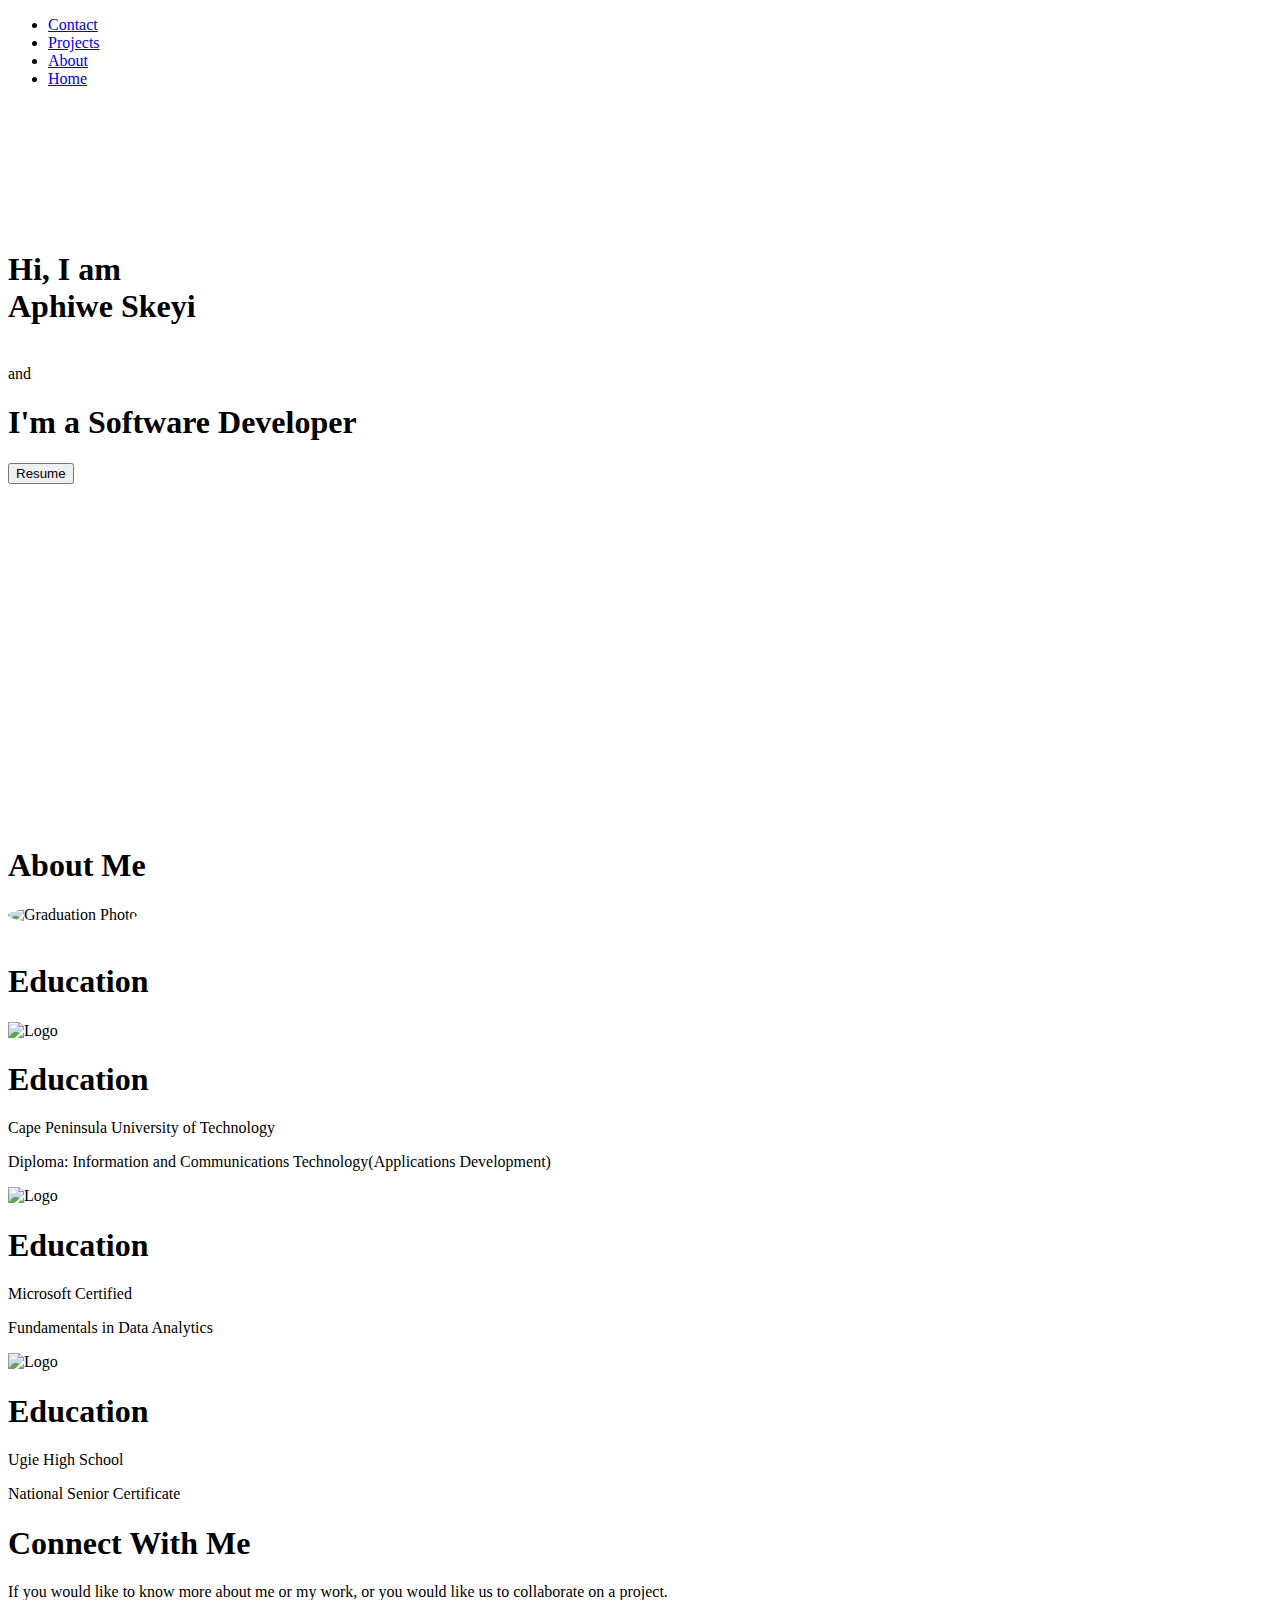
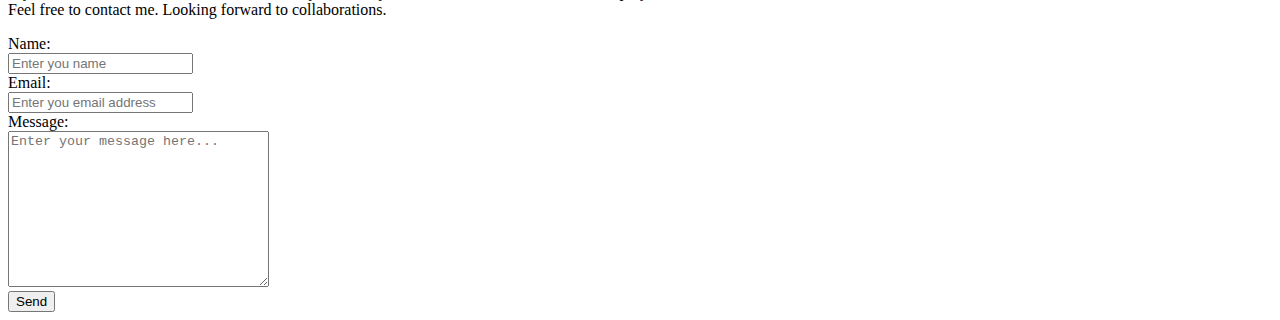
==== index.html @ 4eb93662 "Add files via upload" ====
<!DOCTYPE html>
<html lang="en">
<head>
    <meta charset="UTF-8">
    <meta name="viewport" content="width=device-width, initial-scale=1.0">
    <link href='https://fonts.google.com/share#how-to-use?selection.family=Lora:ital,wght@0,400..700;1,400..700' rel='stylesheet'>
    <link rel="stylesheet" href="styles.css">
    <title>Index</title>

</head>
<body>
  <div class="Index">
    <!--navigation-->
    <div class="navbar">
        <ul>
        <!-- <li><img src="logo.png" alt="Logo" width="250px" height="100px"></li>-->

            <li><a href="contact.html">Contact</a></li>
            <li><a href = "projects.html">Projects</a></li>
            <li><a href="about.html">About</a></li>
            <li><a href="index.html">Home</a></li>
        </ul><br>
    </div><br><br>

    <br><br><br><br>
        <h1>Hi, I am <div class="name">Aphiwe Skeyi</div></h1><br>
            and <div class="typewriter"><h1>I'm a Software Developer</h1></div>
            <div>
                <input type="button" class="homebutton" value="Resume">
            </div><br><br><br>
            <br><br><br><br>
            <br><br><br><br>
            <br><br><br><br>
            <br><br><br><br>
    </div>
    <div= "about">
      <div= "grad">
            <h1>About Me</h1>
            <img src="grad.jpeg" alt="Graduation Photo" style="width:300px;height:300px; border-radius: 50%;"><br><br>
      </div>
            <h1>Education</h1>
    
            <div cass="row">
              <div class="column">
                <div class="flip-card">
                    <div class="flip-card-inner">
                      <div class="flip-card-front">
                        <img src="cputlogo.png" alt="Logo" style="width:300px;height:300px;">
                      </div>
                      <div class="flip-card-back">
                        <h1>Education</h1> 
                        <p>Cape Peninsula University of Technology</p> 
                        <p>Diploma: Information and Communications Technology(Applications Development)</p>
                      </div>
                    </div>
                  </div>
              </div>
                
              <div class="column">
                <div class="flip-card">
                  <div class="flip-card-inner">
                    <div class="flip-card-front">
                      <img src="microsoftlogo.PNG" alt="Logo" style="width:300px;height:300px;">
                    </div>
                    <div class="flip-card-back">
                      <h1>Education</h1> 
                      <p>Microsoft Certified</p> 
                      <p>Fundamentals in Data Analytics</p>
                    </div>
                  </div>
                </div>
              </div>
        
              <div class="column">
                <div class="flip-card">
                  <div class="flip-card-inner">
                    <div class="flip-card-front">
                      <img src="uhslogo.PNG" alt="Logo" style="width:300px;height:300px;">
                    </div>
                    <div class="flip-card-back">
                      <h1>Education</h1> 
                      <p>Ugie High School</p> 
                      <p>National Senior Certificate</p>
                    </div>
                  </div>
                </div>
              </div>
            </div>
      </div>
      <h1>Connect With Me</h1>
      <p> If you would like to know more about me or my work, or you would like us to collaborate on a project. <br>
         Feel free to contact me. Looking forward to collaborations. </p>
  
      <div class="contact">
          <form action="">
              <label for="name">Name:</label><br>
              <input type="text" id="name" name="name" placeholder="Enter you name"><br>
              <label for="name">Email:</label><br>
              <input type="text" id="email" name="email" placeholder="Enter you email address"><br>
              <label for="name">Message:</label><br>
              <textarea name="message" id="message" placeholder="Enter your message here..." cols="30" rows="10"></textarea><br>     
              <input type="button" class="button" value="Send">
          </form>
      </div>  
      <footer>
  
      </footer>
</body>
</html>
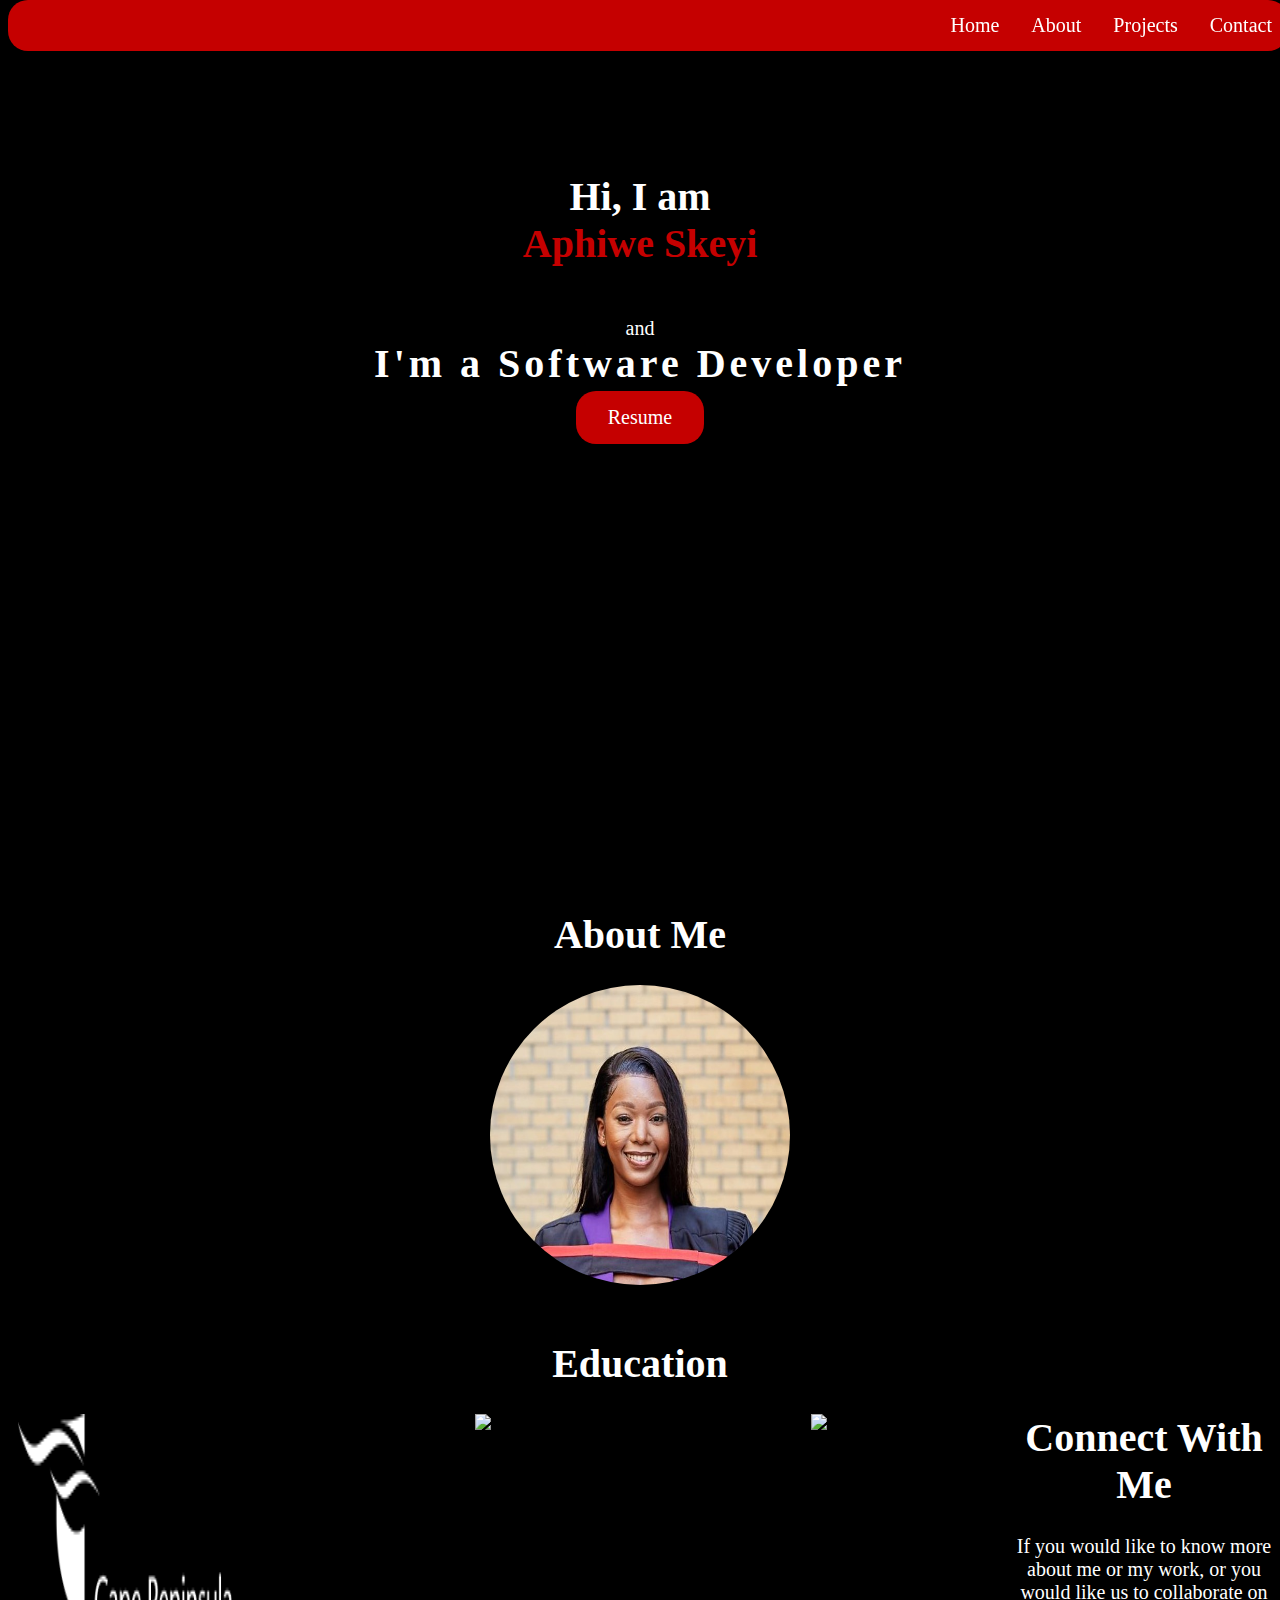
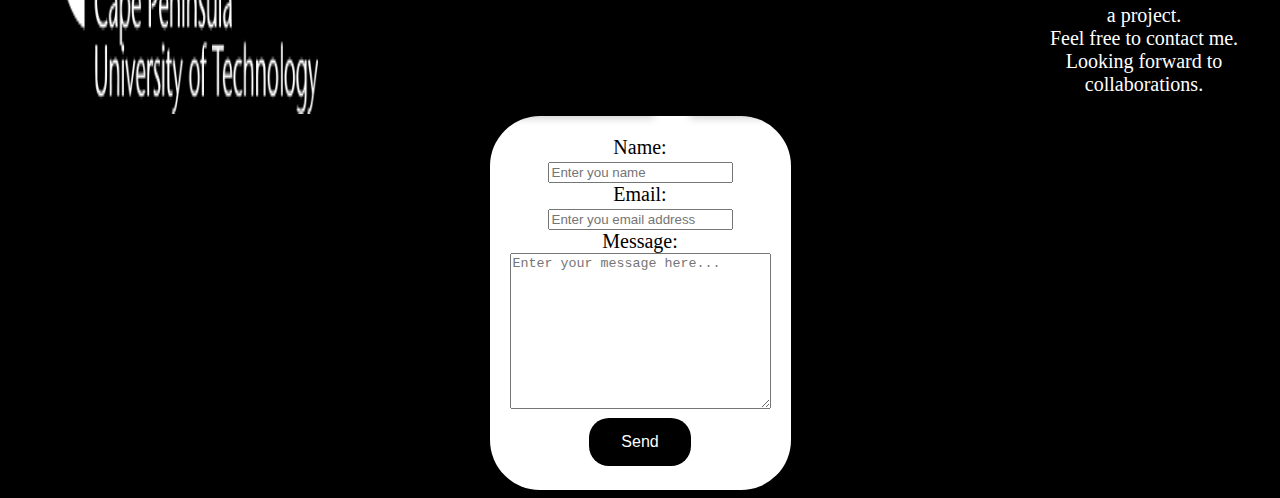
==== commit c5c475a8: "test" ====
--- a/index.html
+++ b/index.html
@@ -9,6 +9,8 @@
 
 </head>
 <body>
+
+  <!--TEST-->
   <div class="Index">
     <!--navigation-->
     <div class="navbar">
--- a/styles.css
+++ b/styles.css
@@ -0,0 +1,186 @@
+body{
+    background-color: rgb(0, 0, 0);
+    font-family: Lora;
+    font-size: 20px;
+    color: white;
+    text-align: center;
+    top: 20%;
+    }
+
+    .main {
+      padding: 16px;
+      margin-top: 30px;
+      height: 1500px;
+    }
+
+    .navbar {
+      position: fixed;
+      top: 0%;
+      width: 100%;
+    }
+       
+                                                  /*INDEX STYLES*/
+.index{
+  width: 100%;
+      }
+ ul {
+  list-style-type: none;
+  margin: 0;
+  padding: 0;
+  overflow: hidden;
+            
+  background-color: #c50000;
+  border-top-left-radius: 20px;
+  border-top-right-radius: 20px;
+  border-bottom-left-radius: 20px;
+  border-bottom-right-radius: 20px;
+            
+    }
+          
+  li {
+    float: right;
+      }
+          
+  li a {
+    display: block;
+    color: white;
+    text-align: center;
+    padding: 14px 16px;
+    text-decoration: none;
+        }
+          
+  li a:hover {
+    background-color: #ff0000;
+     }
+
+  .name{
+    color: #c50000;
+       }
+
+  @keyframes typewriter {
+    0% {width: 0;}
+    100% {width: 100%;}
+    }
+
+    .typewriter h1 {
+      overflow: hidden;
+      /*border-right: .10em solid orange;*/
+      white-space: nowrap; 
+      margin: 0 auto;
+      letter-spacing: .10em; 
+      animation: typewriter 5s steps(20, end), blink-caret ;
+    }  
+
+          .homebutton{
+            background-color: #c50000;
+            border: none;
+            color: white;
+            padding: 15px 32px;
+            text-align: center;
+            text-decoration: none;
+            display: inline-block;
+            font-size: 16px;
+            margin: 4px 2px;
+            cursor: pointer;
+            border-top-left-radius: 20px;
+            border-top-right-radius: 20px;
+            border-bottom-left-radius: 20px;
+            border-bottom-right-radius: 20px;
+            font-family: Lora;
+            font-size: 20px;
+          }
+                                               /*CONTACT STYLES*/
+          .contact{
+            background-color: rgb(255, 255, 255);
+            border-radius: 50px;
+            padding: 100px;
+            width:fit-content; 
+            text-align: center;
+            display: grid;
+            right: 100;
+            top: 20px;
+            margin: 0 auto;
+            max-width: 300px;
+            padding: 20px;
+            color:  black;
+
+            
+            flex-direction: column;
+          }
+
+          .button {
+            background-color: #000000;
+            border: none;
+            color: white;
+            padding: 15px 32px;
+            text-align: center;
+            text-decoration: none;
+            display: inline-block;
+            font-size: 16px;
+            margin: 4px 2px;
+            cursor: pointer;
+            border-top-left-radius: 20px;
+            border-top-right-radius: 20px;
+            border-bottom-left-radius: 20px;
+            border-bottom-right-radius: 20px;
+          }
+
+                                                 /*ABOUT STYLES*/
+
+          .flip-card {
+            background-color: transparent;
+            width: 300px;
+            height: 300px;
+            perspective: 1000px;
+            border-top-left-radius: 20px;
+            border-top-right-radius: 20px;
+            border-bottom-left-radius: 20px;
+            border-bottom-right-radius: 20px;
+          }
+          
+          .flip-card-inner {
+            position: relative;
+            width: 100%;
+            height: 100%;
+            text-align: center;
+            transition: transform 0.6s;
+            transform-style: preserve-3d;
+            box-shadow: 0 4px 8px 0 rgba(0,0,0,0.2);
+          }
+          
+          .flip-card:hover .flip-card-inner {
+            transform: rotateY(180deg);
+          }
+          
+          .flip-card-front, .flip-card-back {
+            position: absolute;
+            width: 100%;
+            height: 100%;
+            -webkit-backface-visibility: hidden;
+            backface-visibility: hidden;
+          }
+          
+          .flip-card-front {
+            background-color: #000000;
+            color: black;
+          }
+          
+          .flip-card-back {
+            background-color: #ffffff;
+            color: rgb(0, 0, 0);
+            transform: rotateY(180deg);
+            border-top-left-radius: 20px;
+            border-top-right-radius: 20px;
+            border-bottom-left-radius: 20px;
+            border-bottom-right-radius: 20px;
+          }
+
+          .row {margin: 0 -5px;}
+          .column {
+            float: left;
+            width: 25%;
+            padding: 0 10px;
+          }
+
+          
+
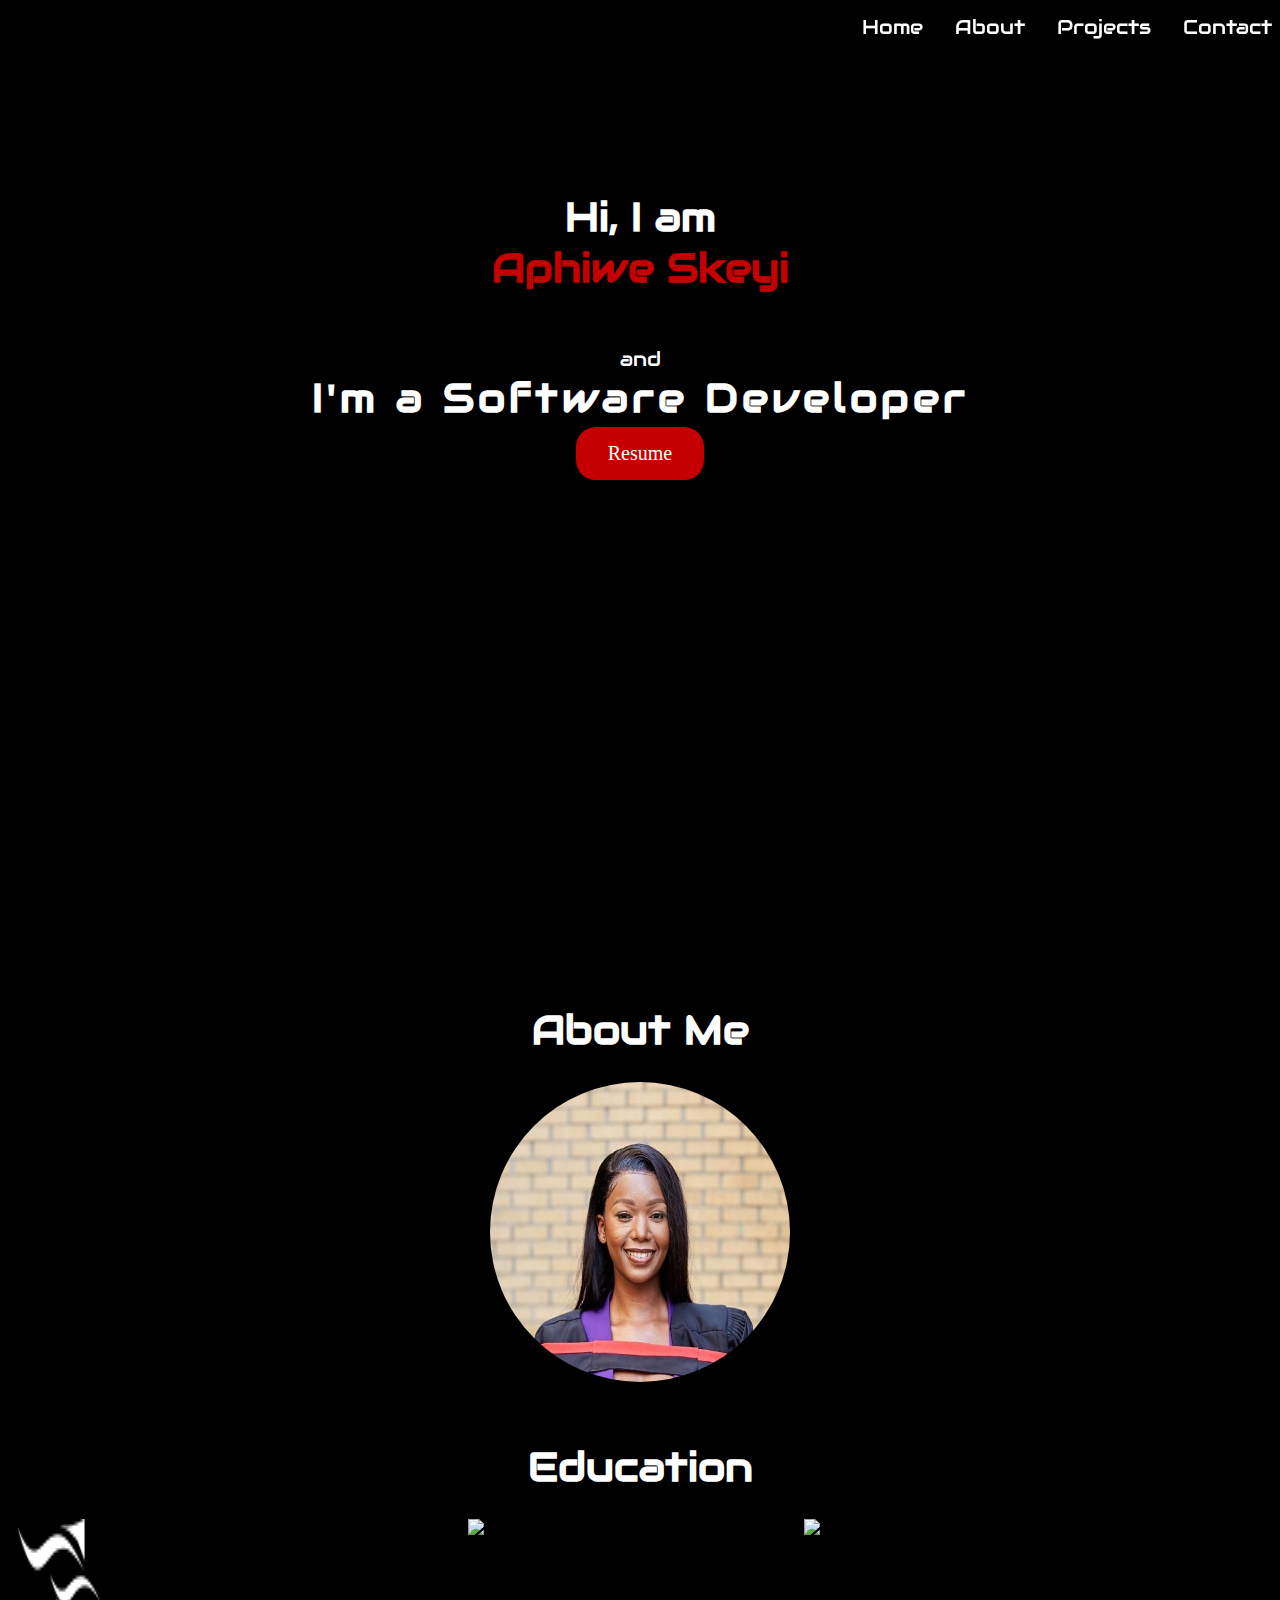
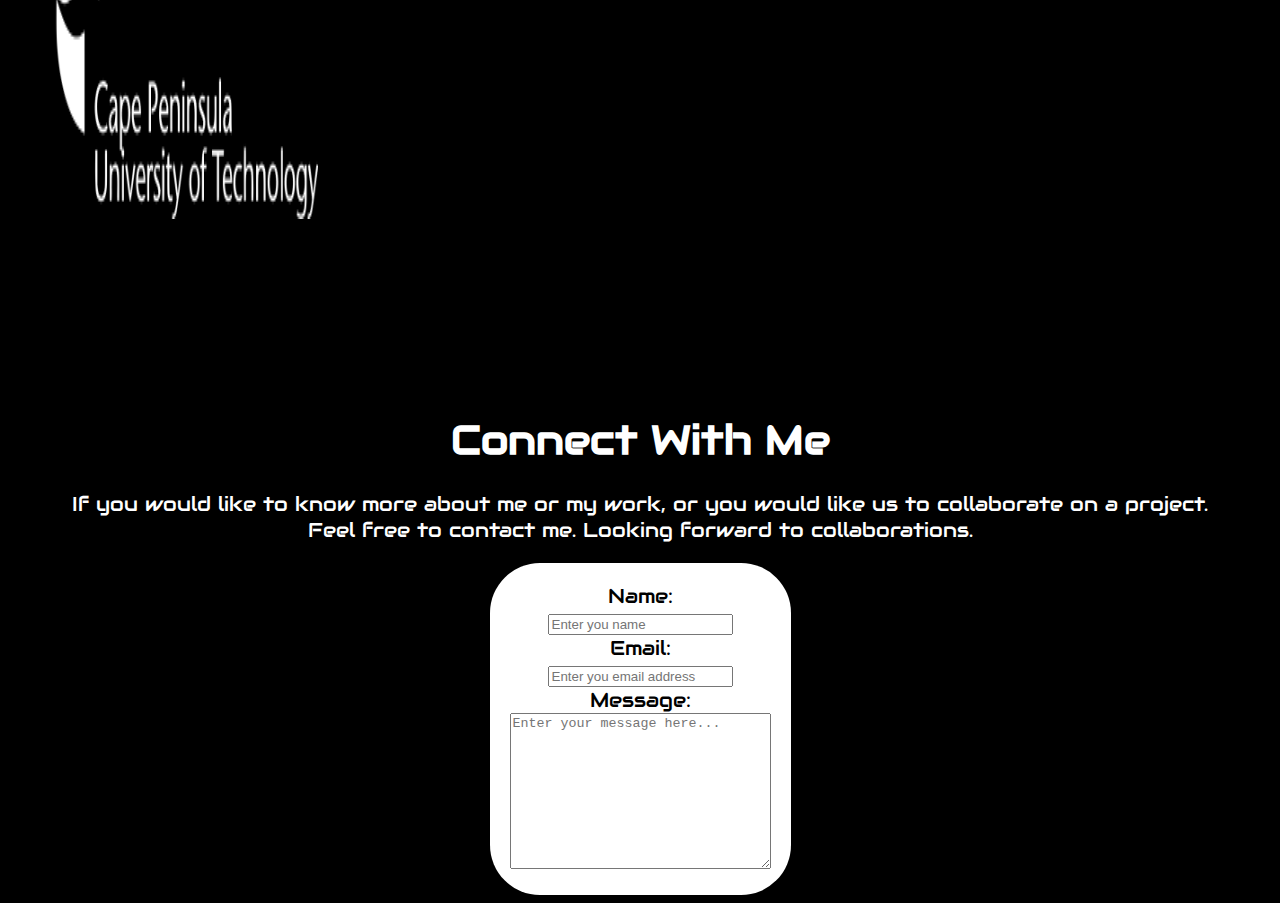
==== commit 3899d74a: "checking" ====
--- a/index.html
+++ b/index.html
@@ -3,14 +3,12 @@
 <head>
     <meta charset="UTF-8">
     <meta name="viewport" content="width=device-width, initial-scale=1.0">
-    <link href='https://fonts.google.com/share#how-to-use?selection.family=Lora:ital,wght@0,400..700;1,400..700' rel='stylesheet'>
+    <link href="https://fonts.googleapis.com/css?family=Audiowide|Sofia|Trirong" rel="stylesheet">
     <link rel="stylesheet" href="styles.css">
     <title>Index</title>
 
 </head>
 <body>
-
-  <!--TEST-->
   <div class="Index">
     <!--navigation-->
     <div class="navbar">
@@ -34,6 +32,7 @@
             <br><br><br><br>
             <br><br><br><br>
             <br><br><br><br>
+            <!--CHECKING-->
     </div>
     <div= "about">
       <div= "grad">
@@ -88,12 +87,17 @@
                 </div>
               </div>
             </div>
-      </div>
+      </div> <br><br>
+      <br><br><br><br>
+            <br><br><br><br>
+            <br><br><br><br>
+            <br><br><br><br>
+    <div class="contact">
       <h1>Connect With Me</h1>
       <p> If you would like to know more about me or my work, or you would like us to collaborate on a project. <br>
          Feel free to contact me. Looking forward to collaborations. </p>
   
-      <div class="contact">
+      <div class="contactform">
           <form action="">
               <label for="name">Name:</label><br>
               <input type="text" id="name" name="name" placeholder="Enter you name"><br>
@@ -104,7 +108,37 @@
               <input type="button" class="button" value="Send">
           </form>
       </div>  
+    </div>
+
+    <div class="button">
+      <button onclick="topFunction()" id="myBtn" title="Go to top">Top</button>
+    </div>
+
+    <script>
+      // Get the button
+      let mybutton = document.getElementById("myBtn");
+      
+      // When the user scrolls down 20px from the top of the document, show the button
+      window.onscroll = function() {scrollFunction()};
+      
+      function scrollFunction() {
+        if (document.body.scrollTop > 20 || document.documentElement.scrollTop > 20) {
+          mybutton.style.display = "block";
+        } else {
+          mybutton.style.display = "none";
+        }
+      }
+      
+      // When the user clicks on the button, scroll to the top of the document
+      function topFunction() {
+        document.body.scrollTop = 0;
+        document.documentElement.scrollTop = 0;
+      }
+      </script>
       <footer>
+        <div class="footer">
+            <a href=""></a>
+        </div>
   
       </footer>
 </body>
--- a/styles.css
+++ b/styles.css
@@ -1,6 +1,6 @@
 body{
     background-color: rgb(0, 0, 0);
-    font-family: Lora;
+    font-family: "Audiowide";
     font-size: 20px;
     color: white;
     text-align: center;
@@ -29,7 +29,7 @@
   padding: 0;
   overflow: hidden;
             
-  background-color: #c50000;
+  background-color: #000000;
   border-top-left-radius: 20px;
   border-top-right-radius: 20px;
   border-bottom-left-radius: 20px;
@@ -43,7 +43,7 @@
           
   li a {
     display: block;
-    color: white;
+    color: rgb(255, 255, 255);
     text-align: center;
     padding: 14px 16px;
     text-decoration: none;
@@ -90,7 +90,7 @@
             font-size: 20px;
           }
                                                /*CONTACT STYLES*/
-          .contact{
+          .contactform{
             background-color: rgb(255, 255, 255);
             border-radius: 50px;
             padding: 100px;
@@ -182,5 +182,21 @@
             padding: 0 10px;
           }
 
-          
-
+          .button {
+            display: none;
+            position: fixed;
+            bottom: 20px;
+            right: 30px;
+            z-index: 99;
+            font-size: 18px;
+            border: none;
+            outline: none;
+            background-color: red;
+            color: white;
+            cursor: pointer;
+            padding: 15px;
+            border-radius: 4px;
+          }
+
+          
+
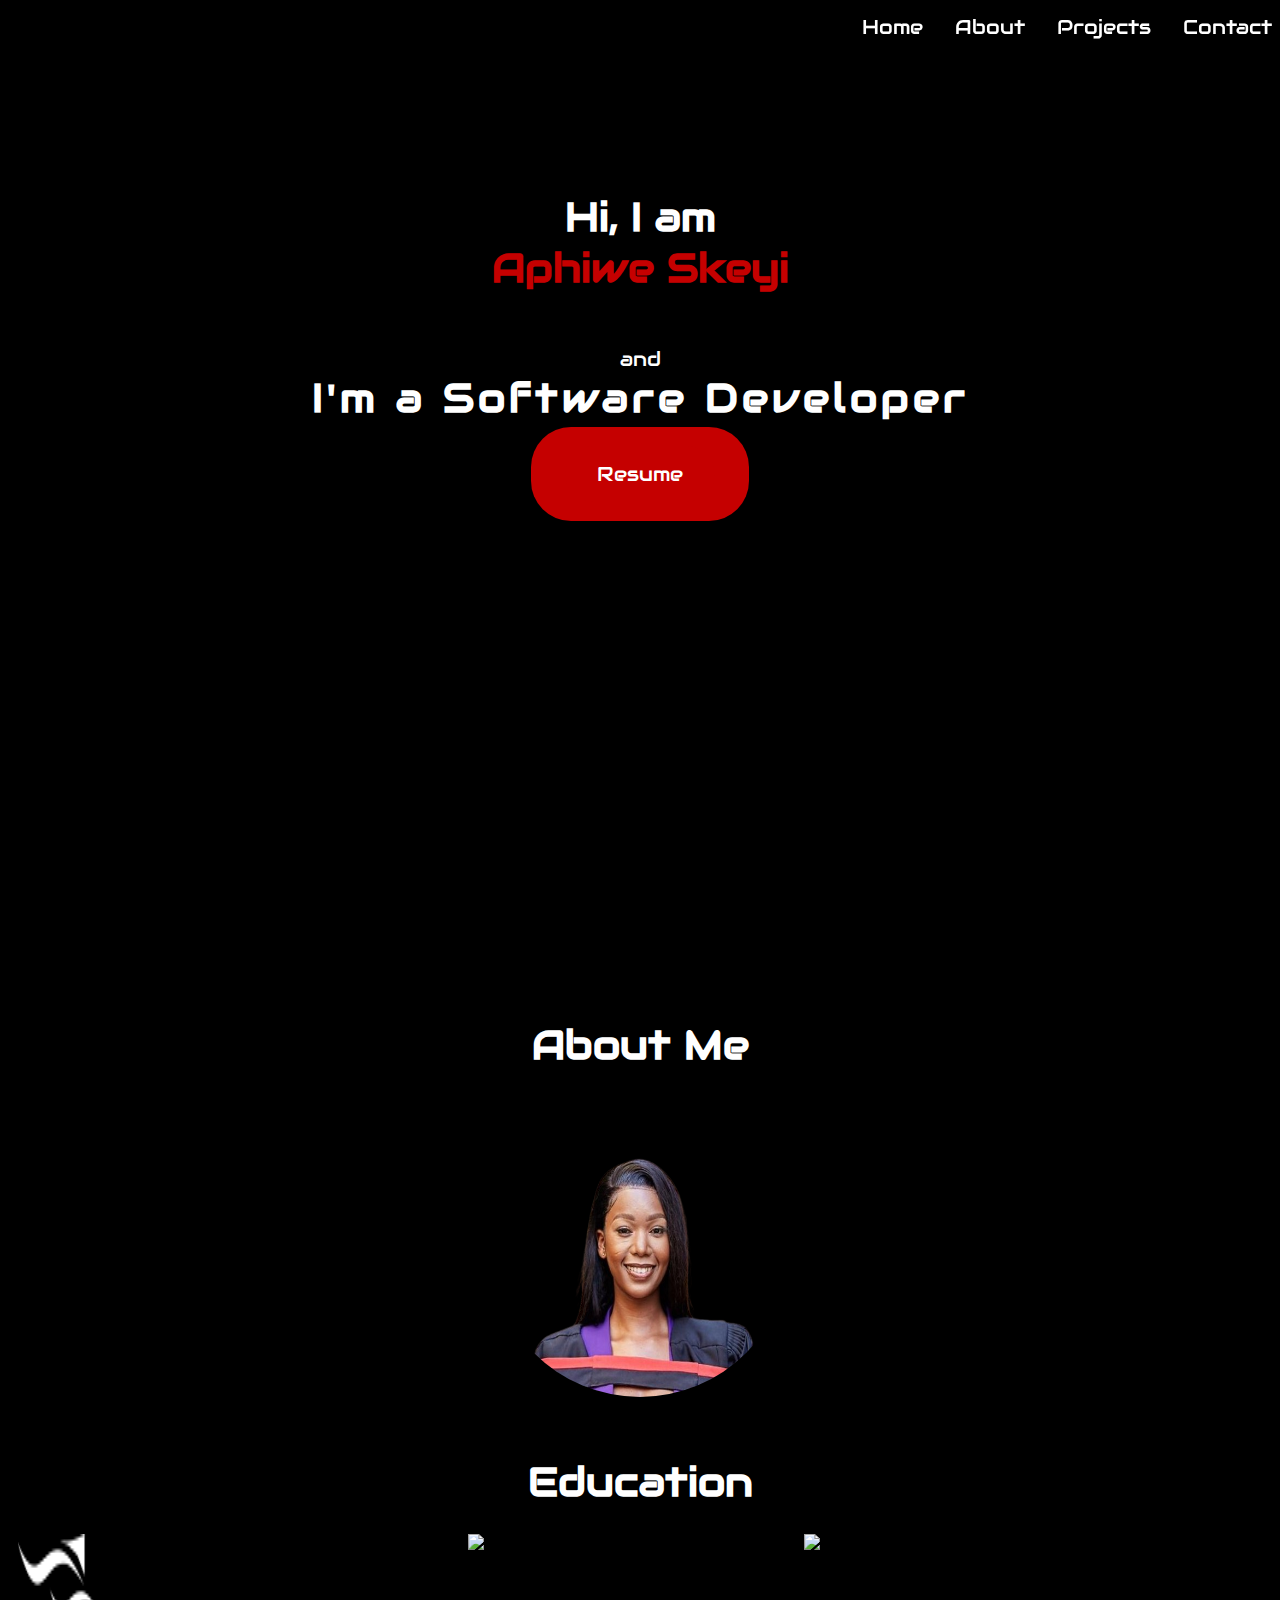
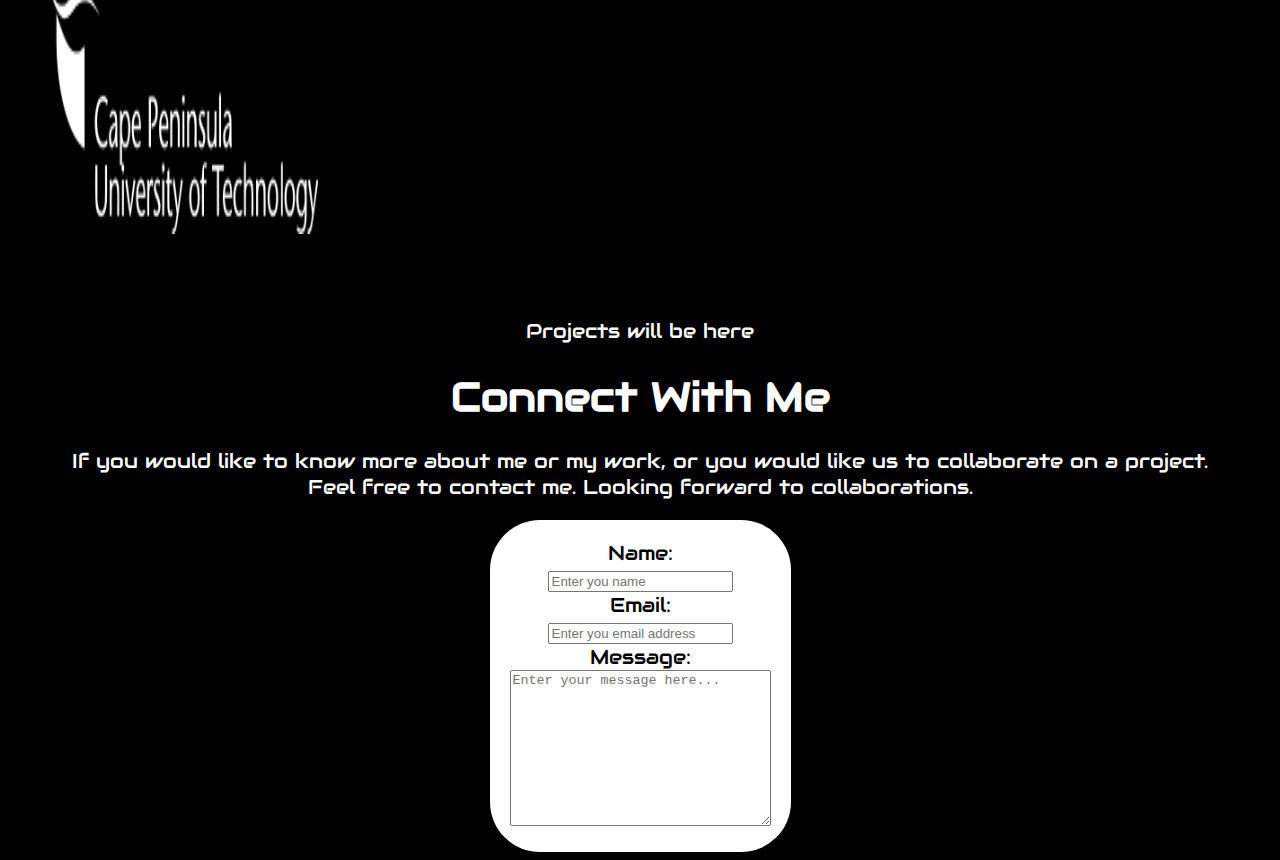
==== commit 0be7e90f: "image updates and deletions" ====
--- a/index.html
+++ b/index.html
@@ -15,29 +15,43 @@
         <ul>
         <!-- <li><img src="logo.png" alt="Logo" width="250px" height="100px"></li>-->
 
-            <li><a href="contact.html">Contact</a></li>
-            <li><a href = "projects.html">Projects</a></li>
-            <li><a href="about.html">About</a></li>
+            <li class"links"><a href="#contact">Contact</a></li>
+            <li><a href = "#projects">Projects</a></li>
+            <li><a href="#about">About</a></li>
             <li><a href="index.html">Home</a></li>
+
+
+
+            <!--<nav>
+              <ul class="container">
+                  <img src="src/Images/logo picture.PNG" alt="motion_magic_logo" id="logo">
+                  <li class="links"> <a href="">Home</a> &nbsp; &nbsp;</li>
+                  <li class="links"> <a href="#about">About</a> &nbsp; &nbsp;</li>
+                  <li class="links"><a href="#services">Services</a> &nbsp; &nbsp; </li>
+                  <li class="links"><a href="#contact">Contact</a> &nbsp; &nbsp; </li>
+              </ul>
+          </nav>-->
         </ul><br>
     </div><br><br>
 
     <br><br><br><br>
         <h1>Hi, I am <div class="name">Aphiwe Skeyi</div></h1><br>
             and <div class="typewriter"><h1>I'm a Software Developer</h1></div>
-            <div>
-                <input type="button" class="homebutton" value="Resume">
-            </div><br><br><br>
+            <div class="homebutton">
+                <input type="button" class="homebutton" value="Resume" style="font-family:'Audiowide'" onclick= "window.open('Aphiwe Skeyi Resume.pdf', '_blank')">
+                <!-- <button onclick= "window.open('Aphiwe Skeyi Resume.pdf', '_blank')" >CV</button> -->
+              </div><br><br><br>
             <br><br><br><br>
             <br><br><br><br>
             <br><br><br><br>
             <br><br><br><br>
             <!--CHECKING-->
     </div>
+    <section id="about">
     <div= "about">
       <div= "grad">
             <h1>About Me</h1>
-            <img src="grad.jpeg" alt="Graduation Photo" style="width:300px;height:300px; border-radius: 50%;"><br><br>
+            <img src="grad1.png" alt="Graduation Photo" style="width:300px;height:300px; border-radius: 50%;"><br><br>
       </div>
             <h1>Education</h1>
     
@@ -87,32 +101,40 @@
                 </div>
               </div>
             </div>
-      </div> <br><br>
+      </div>
+    </section> <br><br>
       <br><br><br><br>
             <br><br><br><br>
             <br><br><br><br>
-            <br><br><br><br>
-    <div class="contact">
-      <h1>Connect With Me</h1>
-      <p> If you would like to know more about me or my work, or you would like us to collaborate on a project. <br>
-         Feel free to contact me. Looking forward to collaborations. </p>
+
+            <section id="projects">
+
+
+              <p>Projects will be here</p>
+            </section>
+    <section id="contact">
+        <div class="contact">
+          <h1>Connect With Me</h1>
+          <p> If you would like to know more about me or my work, or you would like us to collaborate on a project. <br>
+            Feel free to contact me. Looking forward to collaborations. </p>
   
-      <div class="contactform">
-          <form action="">
-              <label for="name">Name:</label><br>
-              <input type="text" id="name" name="name" placeholder="Enter you name"><br>
-              <label for="name">Email:</label><br>
-              <input type="text" id="email" name="email" placeholder="Enter you email address"><br>
-              <label for="name">Message:</label><br>
-              <textarea name="message" id="message" placeholder="Enter your message here..." cols="30" rows="10"></textarea><br>     
-              <input type="button" class="button" value="Send">
-          </form>
-      </div>  
-    </div>
+            <div class="contactform">
+                <form action="">
+                    <label for="name">Name:</label><br>
+                    <input type="text" id="name" name="name" placeholder="Enter you name"><br>
+                    <label for="name">Email:</label><br>
+                    <input type="text" id="email" name="email" placeholder="Enter you email address"><br>
+                    <label for="name">Message:</label><br>
+                    <textarea name="message" id="message" placeholder="Enter your message here..." cols="30" rows="10"></textarea><br>     
+                    <input type="button" class="button" value="Send">
+                </form>
+            </div>  
+          </div>
+        </section>
 
-    <div class="button">
-      <button onclick="topFunction()" id="myBtn" title="Go to top">Top</button>
-    </div>
+          <div class="button">
+            <button onclick="topFunction()" id="myBtn" title="Go to top">Top</button>
+          </div>
 
     <script>
       // Get the button
--- a/styles.css
+++ b/styles.css
@@ -50,7 +50,7 @@
         }
           
   li a:hover {
-    background-color: #ff0000;
+    background-color: #ff0303;
      }
 
   .name{
@@ -80,12 +80,13 @@
             text-decoration: none;
             display: inline-block;
             font-size: 16px;
+            font-family: "Audiowide";
             margin: 4px 2px;
             cursor: pointer;
-            border-top-left-radius: 20px;
-            border-top-right-radius: 20px;
-            border-bottom-left-radius: 20px;
-            border-bottom-right-radius: 20px;
+            border-top-left-radius: 40px;
+            border-top-right-radius: 40px;
+            border-bottom-left-radius: 40px;
+            border-bottom-right-radius: 40px;
             font-family: Lora;
             font-size: 20px;
           }
